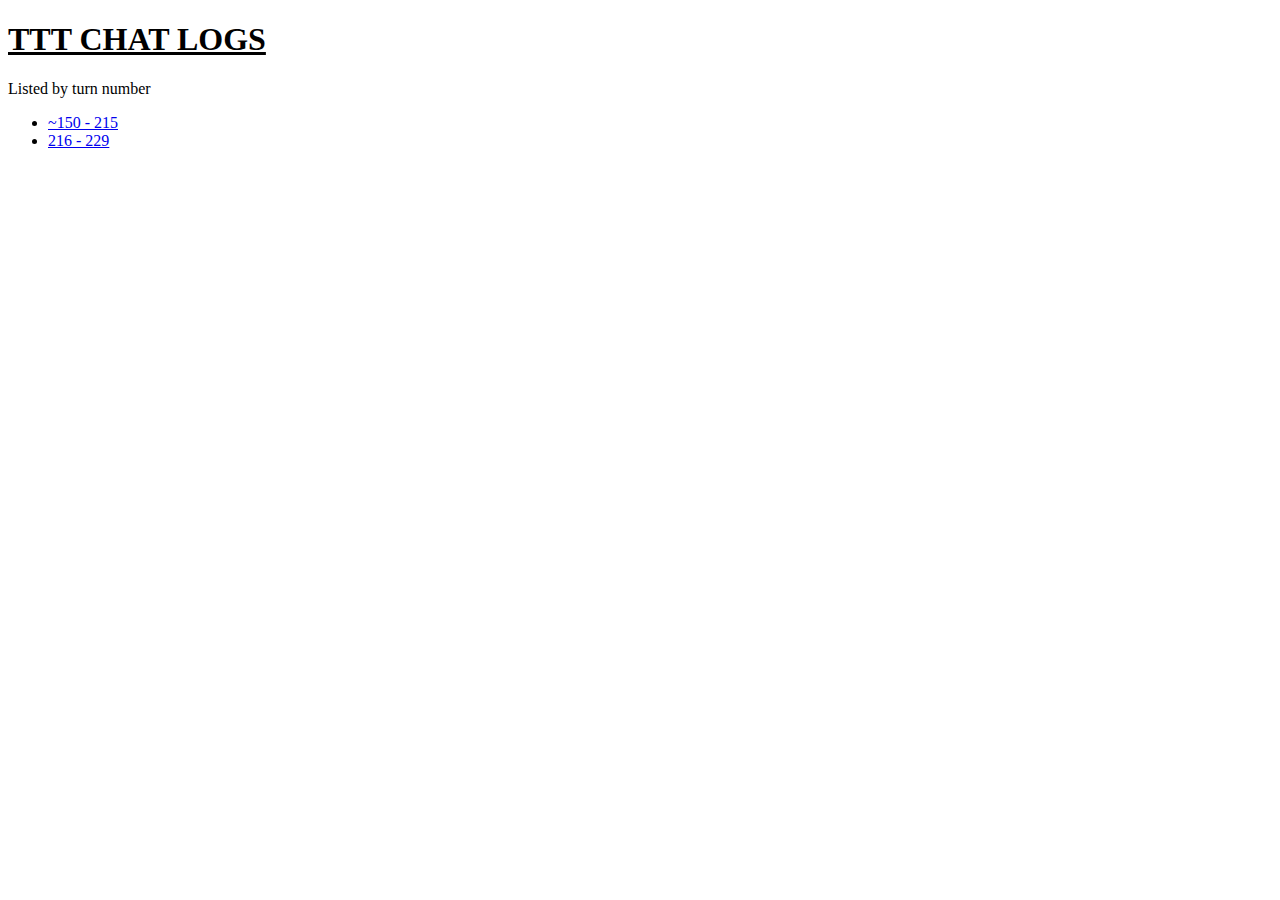
==== index.html @ da78c83d "Update index.html" ====
<!DOCTYPE html PUBLIC "-//W3C//DTD XHTML 1.0 Transitional//EN" "http://www.w3.org/TR/xhtml1/DTD/xhtml1-transitional.dtd">
<html xmlns="http://www.w3.org/1999/xhtml" xml:lang="en" lang="en">
<head>
	<title>kbjhon</title>
	<meta http-equiv="Content-Type" content="text/html; charset=utf-8" />
	<meta name="description" content="" />
	<meta name="keywords" content="" />
	<meta name="robots" content="index,follow" />
	<link rel="stylesheet" type="text/css" href="styles.css" />
</head>

<body>
	<h1><u> TTT CHAT LOGS </u></h1>
	<p>Listed by turn number</p>
	<ul>
		<li><a href="https://drive.google.com/open?id=0B-pe36-QBph4dE1tbEZWUkZxeHc">~150 - 215</a></li>
		<li><a href="https://drive.google.com/open?id=0B-pe36-QBph4Wjg2aGhIbmtNa1U">216 - 229</a></li>
	</ul>
  
</body>
</html>
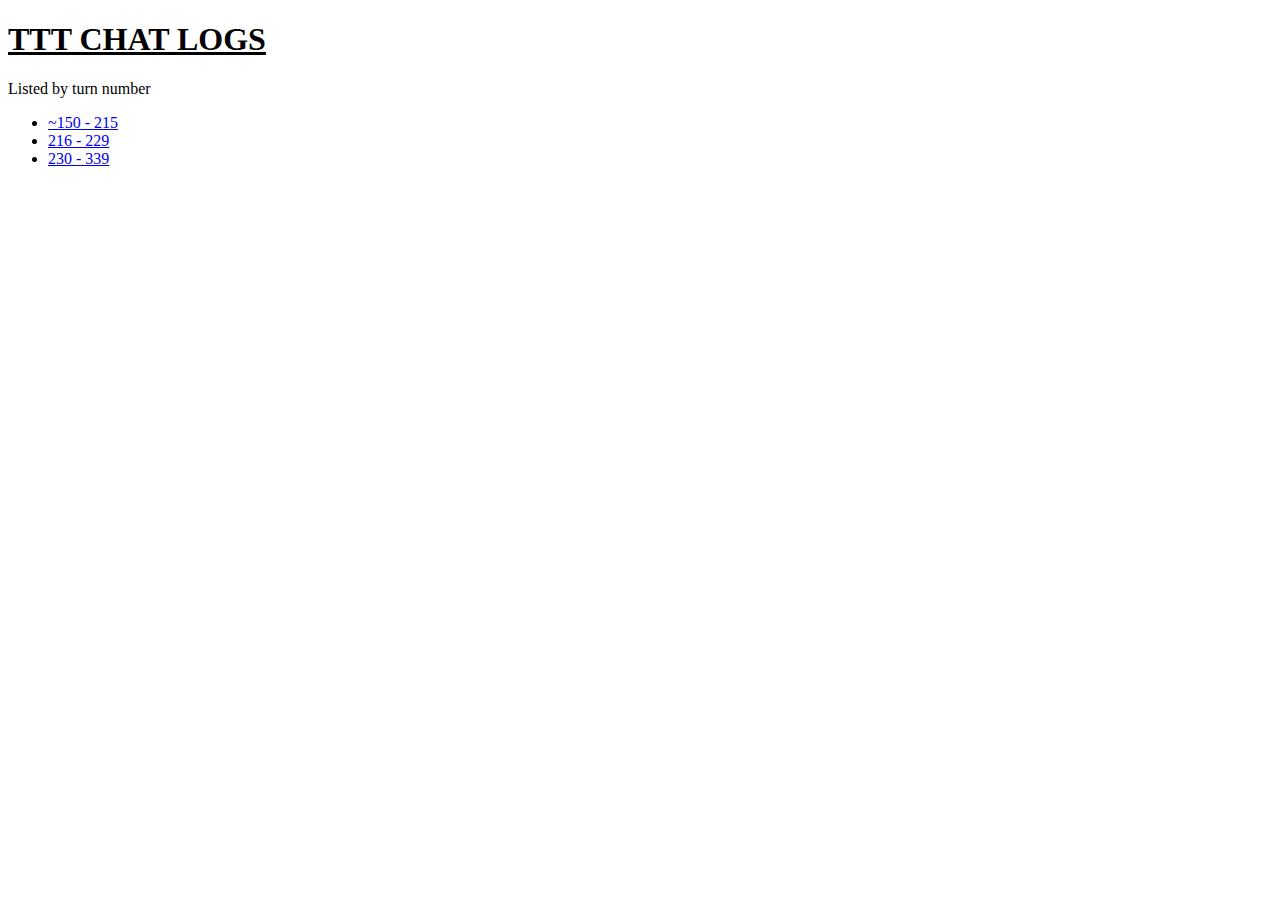
==== commit 9cae9bdd: "Update index.html" ====
--- a/index.html
+++ b/index.html
@@ -15,6 +15,7 @@
 	<ul>
 		<li><a href="https://drive.google.com/open?id=0B-pe36-QBph4dE1tbEZWUkZxeHc">~150 - 215</a></li>
 		<li><a href="https://drive.google.com/open?id=0B-pe36-QBph4Wjg2aGhIbmtNa1U">216 - 229</a></li>
+		<li><a href="https://drive.google.com/open?id=0B-pe36-QBph4azRvZXpCQWk2NmM">230 - 339</a></li>
 	</ul>
   
 </body>
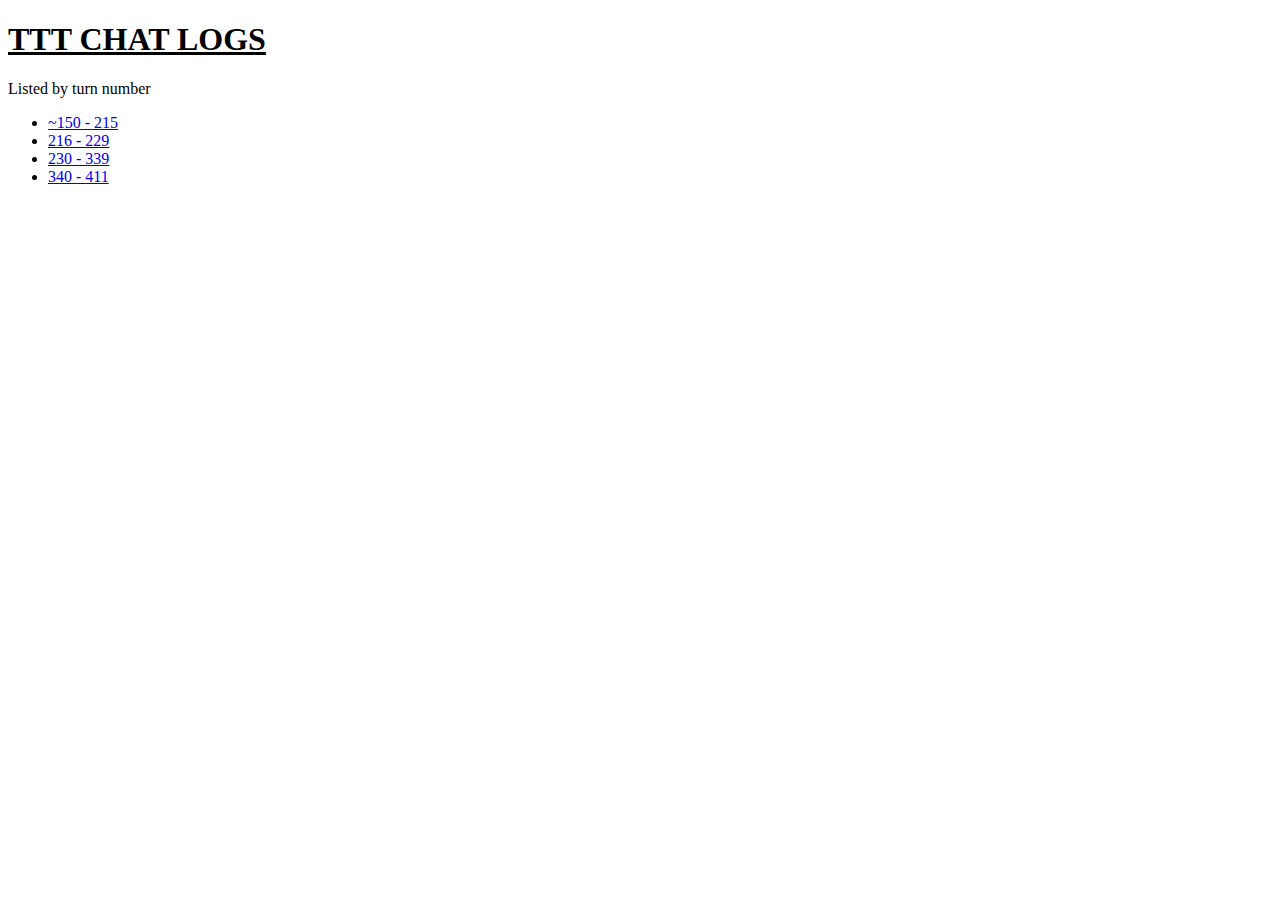
==== commit f1a9f460: "Update index.html" ====
--- a/index.html
+++ b/index.html
@@ -16,6 +16,7 @@
 		<li><a href="https://drive.google.com/open?id=0B-pe36-QBph4dE1tbEZWUkZxeHc">~150 - 215</a></li>
 		<li><a href="https://drive.google.com/open?id=0B-pe36-QBph4Wjg2aGhIbmtNa1U">216 - 229</a></li>
 		<li><a href="https://drive.google.com/open?id=0B-pe36-QBph4azRvZXpCQWk2NmM">230 - 339</a></li>
+		<li><a href="https://drive.google.com/open?id=0B-pe36-QBph4bnFoN1lJcHQwZFk">340 - 411</a></li>
 	</ul>
   
 </body>
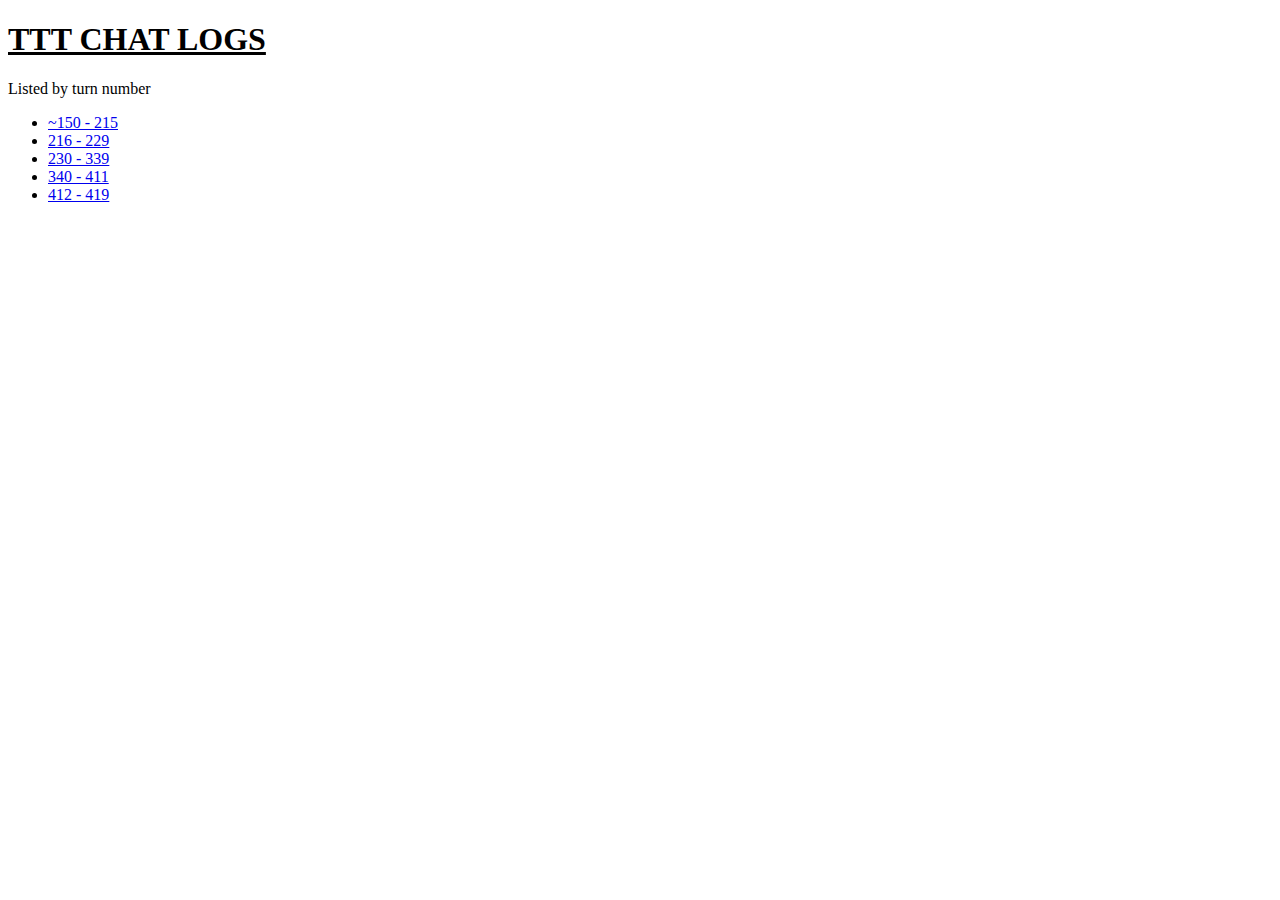
==== commit fed22b2a: "Update index.html" ====
--- a/index.html
+++ b/index.html
@@ -17,6 +17,7 @@
 		<li><a href="https://drive.google.com/open?id=0B-pe36-QBph4Wjg2aGhIbmtNa1U">216 - 229</a></li>
 		<li><a href="https://drive.google.com/open?id=0B-pe36-QBph4azRvZXpCQWk2NmM">230 - 339</a></li>
 		<li><a href="https://drive.google.com/open?id=0B-pe36-QBph4bnFoN1lJcHQwZFk">340 - 411</a></li>
+		<li><a href="https://drive.google.com/open?id=0B-pe36-QBph4ejk4NFdMdHdmd1U">412 - 419</a></li>
 	</ul>
   
 </body>
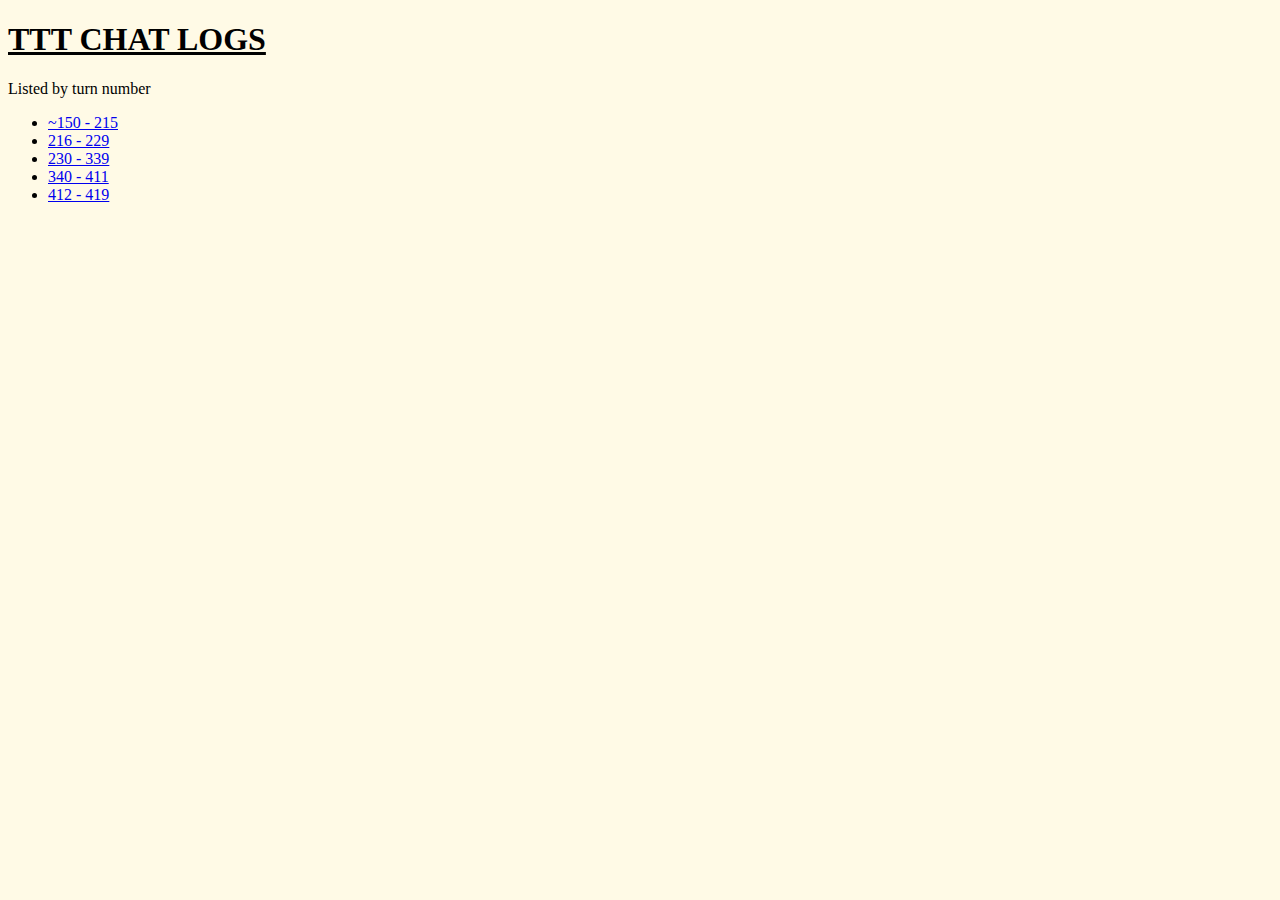
==== commit 11374c04: "Update index.html" ====
--- a/index.html
+++ b/index.html
@@ -9,7 +9,7 @@
 	<link rel="stylesheet" type="text/css" href="styles.css" />
 </head>
 
-<body>
+<body bgcolor="#fffae6">
 	<h1><u> TTT CHAT LOGS </u></h1>
 	<p>Listed by turn number</p>
 	<ul>
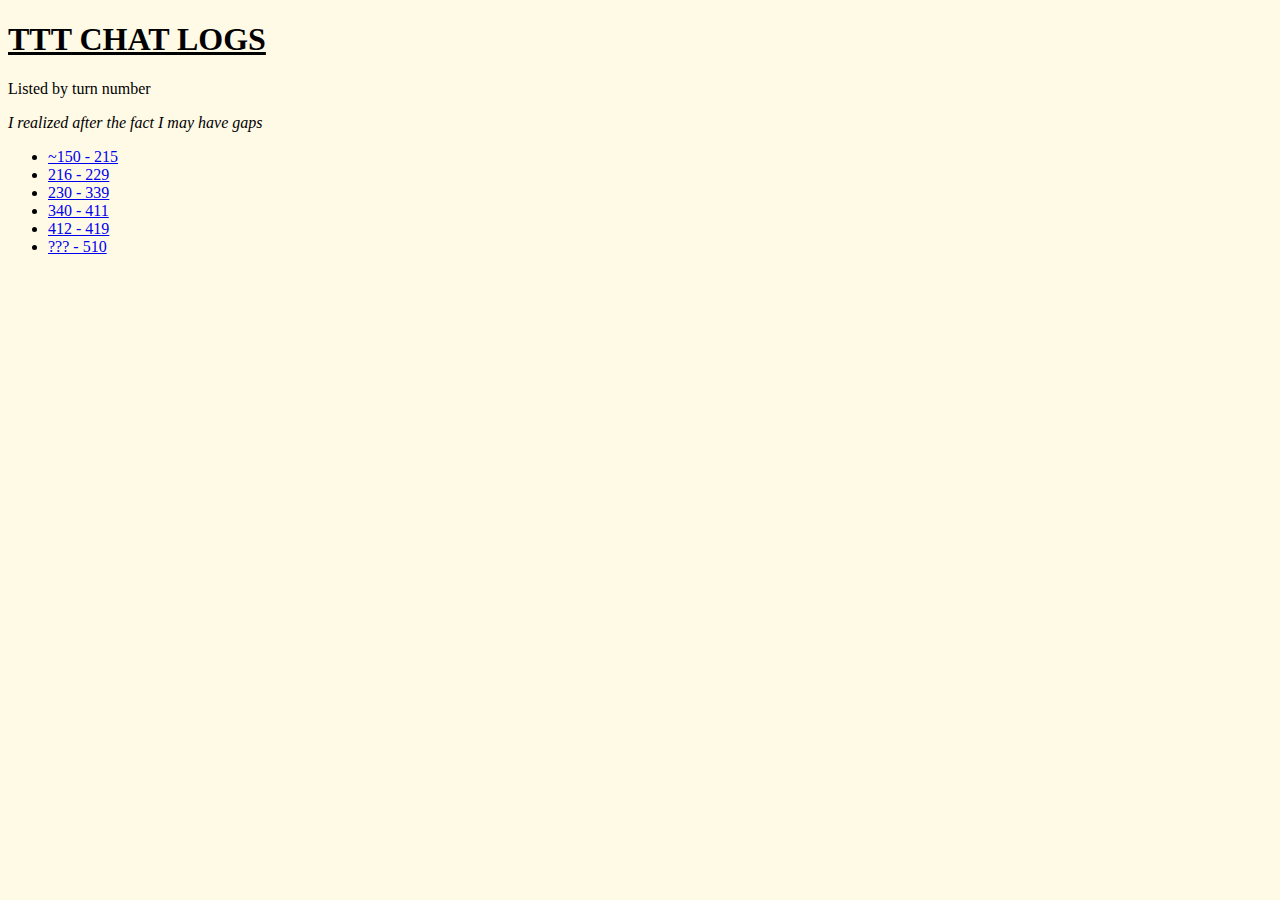
==== commit 31086244: "Update index.html" ====
--- a/index.html
+++ b/index.html
@@ -12,12 +12,14 @@
 <body bgcolor="#fffae6">
 	<h1><u> TTT CHAT LOGS </u></h1>
 	<p>Listed by turn number</p>
+	<p><i>I realized after the fact I may have gaps</i></p>
 	<ul>
 		<li><a href="https://drive.google.com/open?id=0B-pe36-QBph4dE1tbEZWUkZxeHc">~150 - 215</a></li>
 		<li><a href="https://drive.google.com/open?id=0B-pe36-QBph4Wjg2aGhIbmtNa1U">216 - 229</a></li>
 		<li><a href="https://drive.google.com/open?id=0B-pe36-QBph4azRvZXpCQWk2NmM">230 - 339</a></li>
 		<li><a href="https://drive.google.com/open?id=0B-pe36-QBph4bnFoN1lJcHQwZFk">340 - 411</a></li>
 		<li><a href="https://drive.google.com/open?id=0B-pe36-QBph4ejk4NFdMdHdmd1U">412 - 419</a></li>
+		<li><a href="https://drive.google.com/open?id=0B-pe36-QBph4bE5yalgxNWZIY2M">??? - 510</a></li>
 	</ul>
   
 </body>
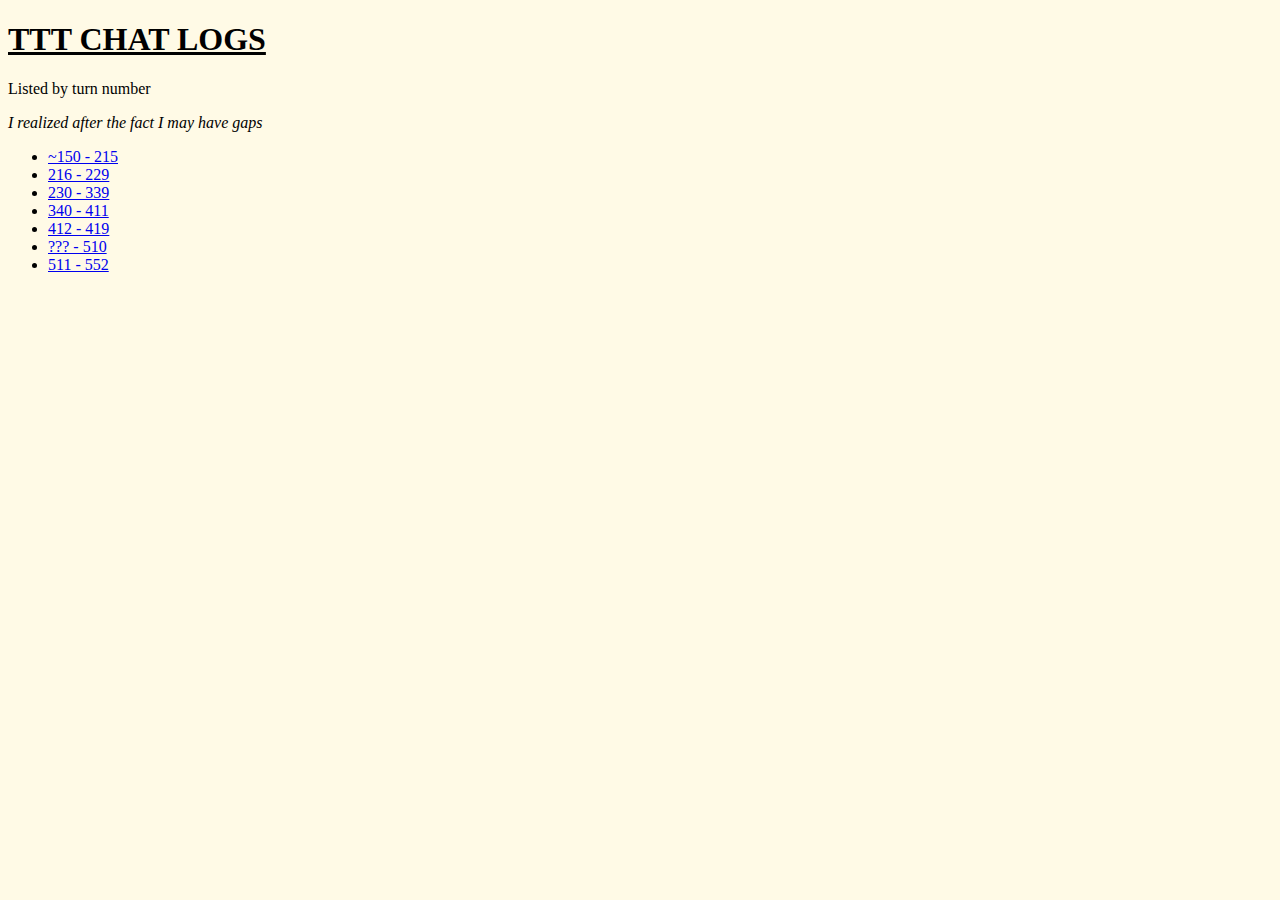
==== commit c9916513: "Update index.html" ====
--- a/index.html
+++ b/index.html
@@ -20,6 +20,7 @@
 		<li><a href="https://drive.google.com/open?id=0B-pe36-QBph4bnFoN1lJcHQwZFk">340 - 411</a></li>
 		<li><a href="https://drive.google.com/open?id=0B-pe36-QBph4ejk4NFdMdHdmd1U">412 - 419</a></li>
 		<li><a href="https://drive.google.com/open?id=0B-pe36-QBph4bE5yalgxNWZIY2M">??? - 510</a></li>
+		<li><a href="https://drive.google.com/open?id=0B-pe36-QBph4TGdzYjh4am5mWG8">511 - 552</a></li>
 	</ul>
   
 </body>
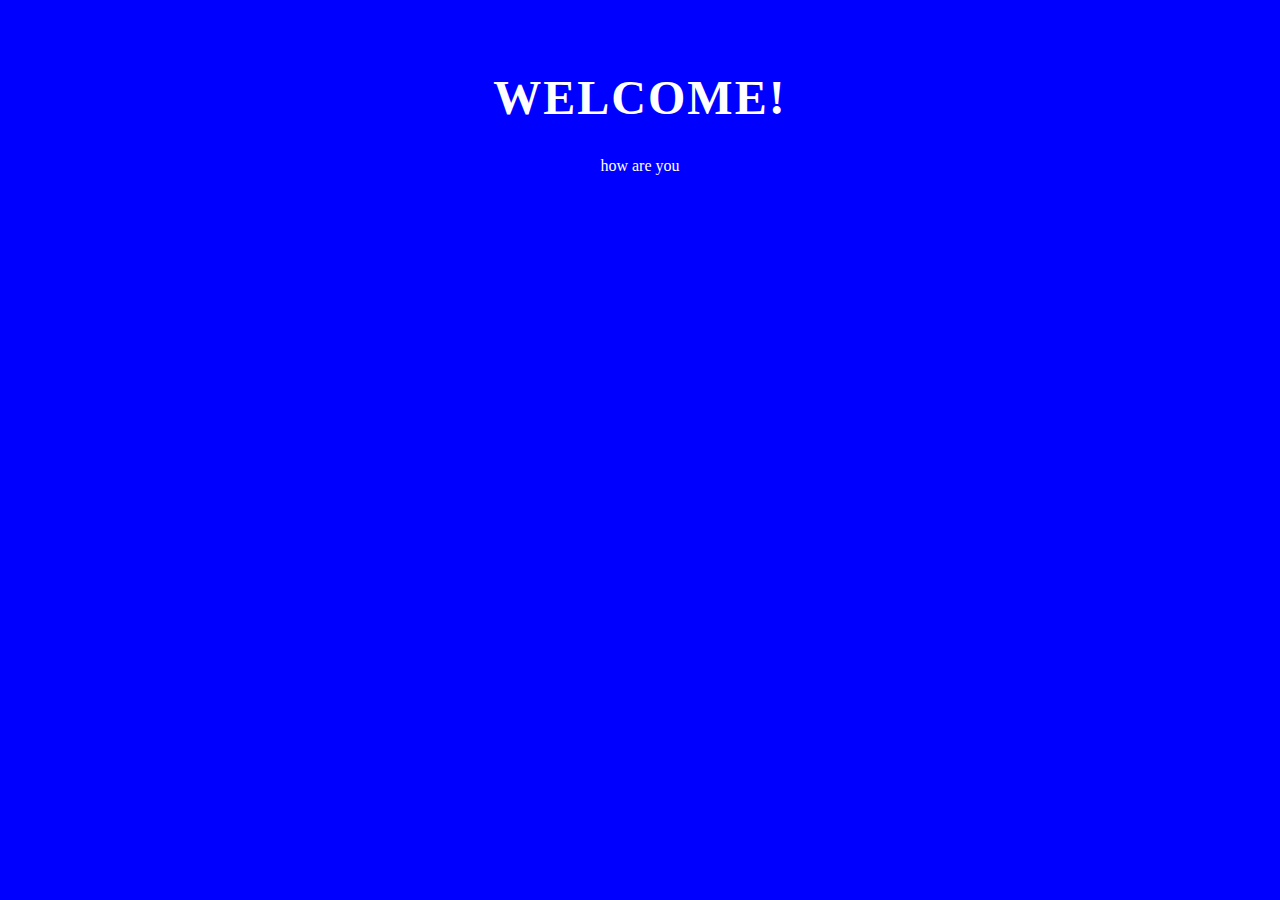
==== commit 9af0ec6d: "Create index.html" ====
--- a/index.html
+++ b/index.html
@@ -1,27 +1,18 @@
-<!DOCTYPE html PUBLIC "-//W3C//DTD XHTML 1.0 Transitional//EN" "http://www.w3.org/TR/xhtml1/DTD/xhtml1-transitional.dtd">
-<html xmlns="http://www.w3.org/1999/xhtml" xml:lang="en" lang="en">
-<head>
-	<title>kbjhon</title>
-	<meta http-equiv="Content-Type" content="text/html; charset=utf-8" />
-	<meta name="description" content="" />
-	<meta name="keywords" content="" />
-	<meta name="robots" content="index,follow" />
-	<link rel="stylesheet" type="text/css" href="styles.css" />
-</head>
-
-<body bgcolor="#fffae6">
-	<h1><u> TTT CHAT LOGS </u></h1>
-	<p>Listed by turn number</p>
-	<p><i>I realized after the fact I may have gaps</i></p>
-	<ul>
-		<li><a href="https://drive.google.com/open?id=0B-pe36-QBph4dE1tbEZWUkZxeHc">~150 - 215</a></li>
-		<li><a href="https://drive.google.com/open?id=0B-pe36-QBph4Wjg2aGhIbmtNa1U">216 - 229</a></li>
-		<li><a href="https://drive.google.com/open?id=0B-pe36-QBph4azRvZXpCQWk2NmM">230 - 339</a></li>
-		<li><a href="https://drive.google.com/open?id=0B-pe36-QBph4bnFoN1lJcHQwZFk">340 - 411</a></li>
-		<li><a href="https://drive.google.com/open?id=0B-pe36-QBph4ejk4NFdMdHdmd1U">412 - 419</a></li>
-		<li><a href="https://drive.google.com/open?id=0B-pe36-QBph4bE5yalgxNWZIY2M">??? - 510</a></li>
-		<li><a href="https://drive.google.com/open?id=0B-pe36-QBph4TGdzYjh4am5mWG8">511 - 552</a></li>
-	</ul>
-  
-</body>
-</html>
+<!DOCTYPE html>
+     <html>
+         <head>
+           <style>
+           body{background: blue; font-family: verdana; color: #fff; padding:30px;}
+           h1{font-size: 48px; text-transform: uppercase; letter-spacing: 2px; text-align: center;}
+           p{font-size: 16; text-align: center;}
+           </style>
+           <meta charset="UTF-8">
+             <title>
+               BLANK
+             </title>
+         </head>
+         <body>
+           <h1>Welcome!</h1>
+           <p>how are you</p>
+         </body>
+     </html>
